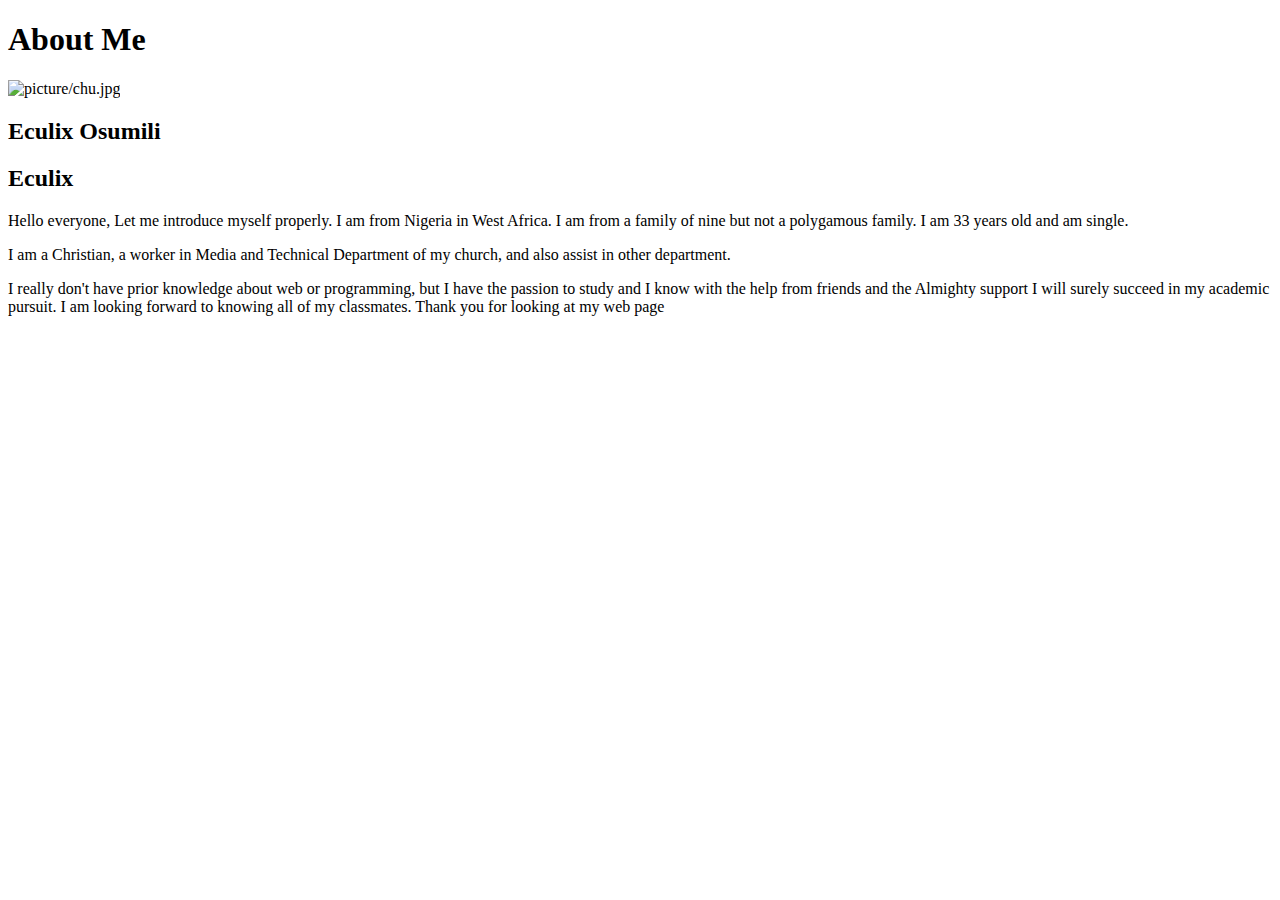
==== aboutme/index.html @ 341e2d8a "initial commit" ====
<!DOCTYPE html>
<html lang="en">
<head>
    <meta charset="UTF-8">
    <meta http-equiv="X-UA-Compatible" content="IE=edge">
    <meta name="viewport" content="width=device-width, initial-scale=1.0">
    <title>All About Me</title>
</head>
<body>
  <h1>About Me</h1>
  <img src="image of me? " alt="picture/chu.jpg">
  <h2>Eculix Osumili</h2> 
  <h2>Eculix</h2>
  <p>Hello everyone, Let me introduce myself properly. I am from Nigeria in West Africa. I am from a family of nine but not a polygamous family. I am 33 years old and am single.</p>
  <p>I am a Christian, a worker in Media and Technical Department of my church, and also assist in other department.</p>
  <p>I really don't have prior knowledge about web or programming, but I have the passion to study and I know with the help from friends and the Almighty support I will surely succeed in my academic pursuit. I am looking forward to knowing all of my classmates. Thank  you for looking at my web page</p>
</body>
</html>
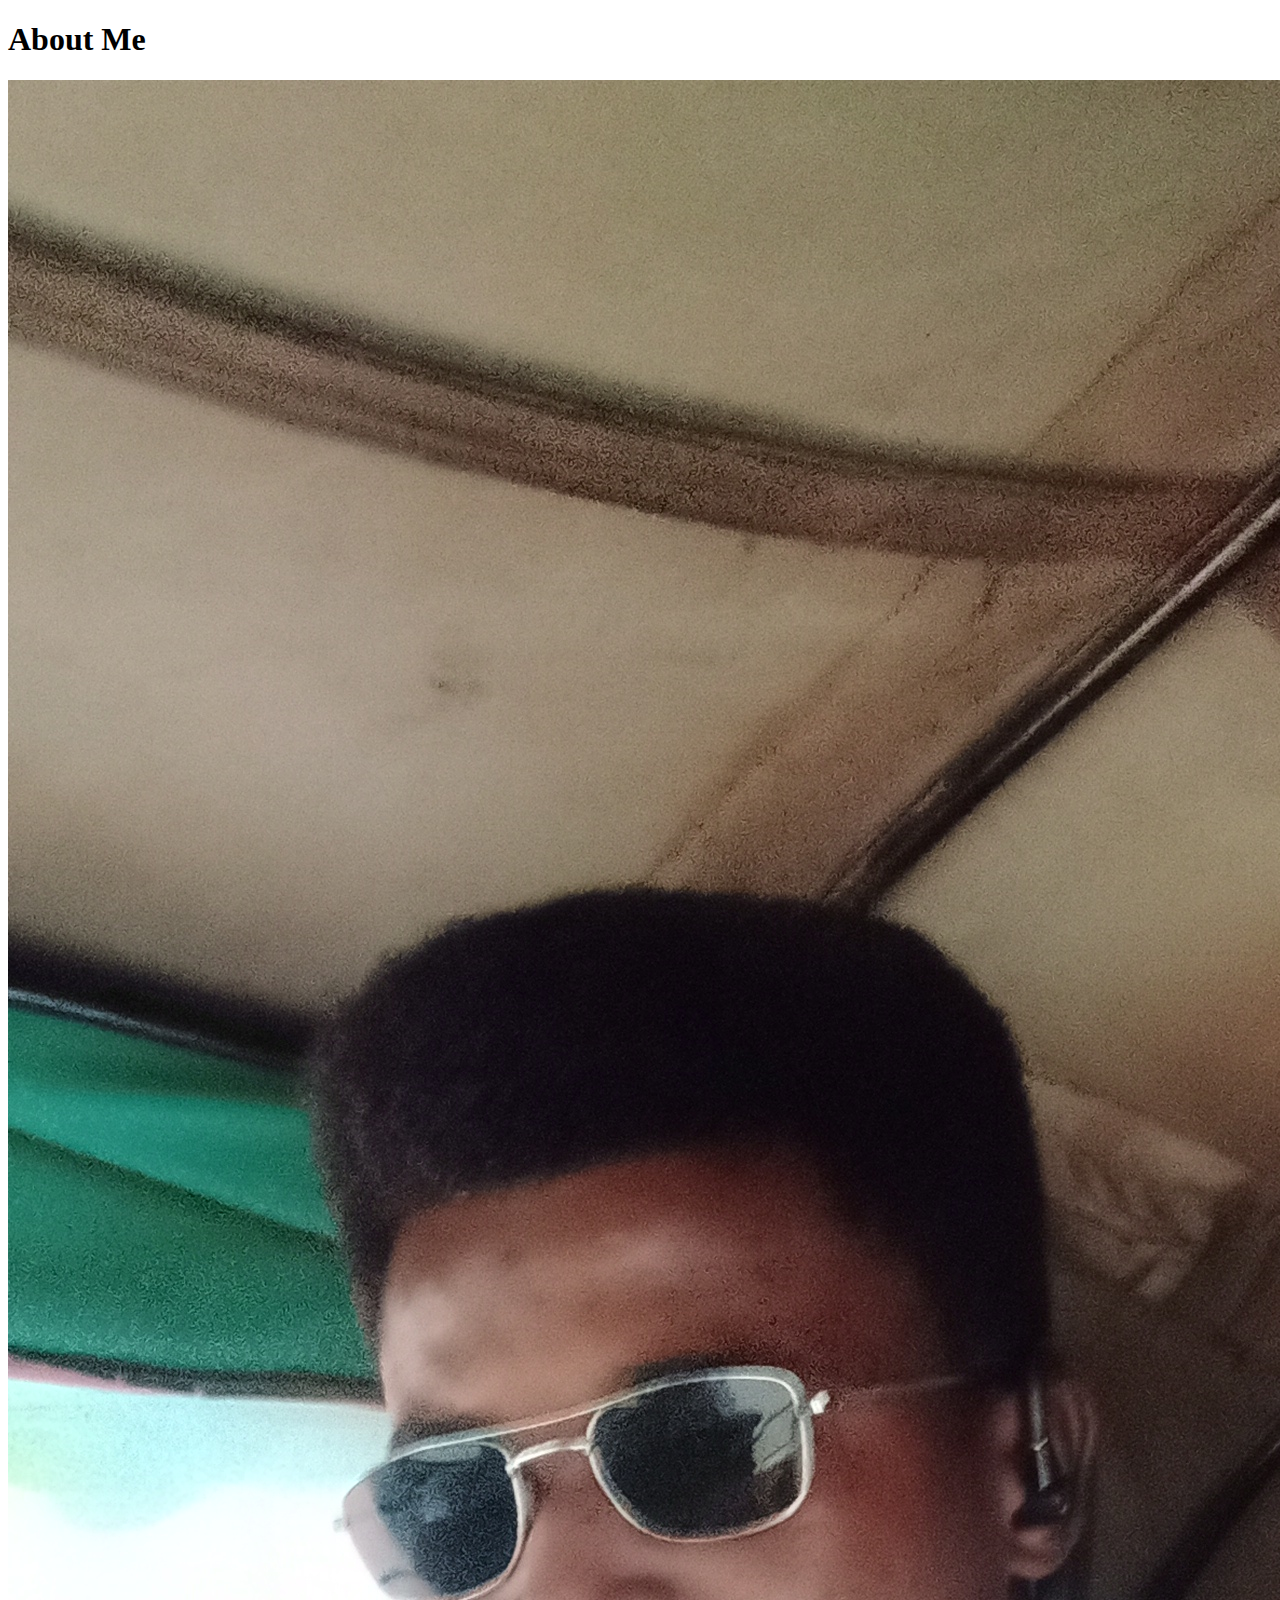
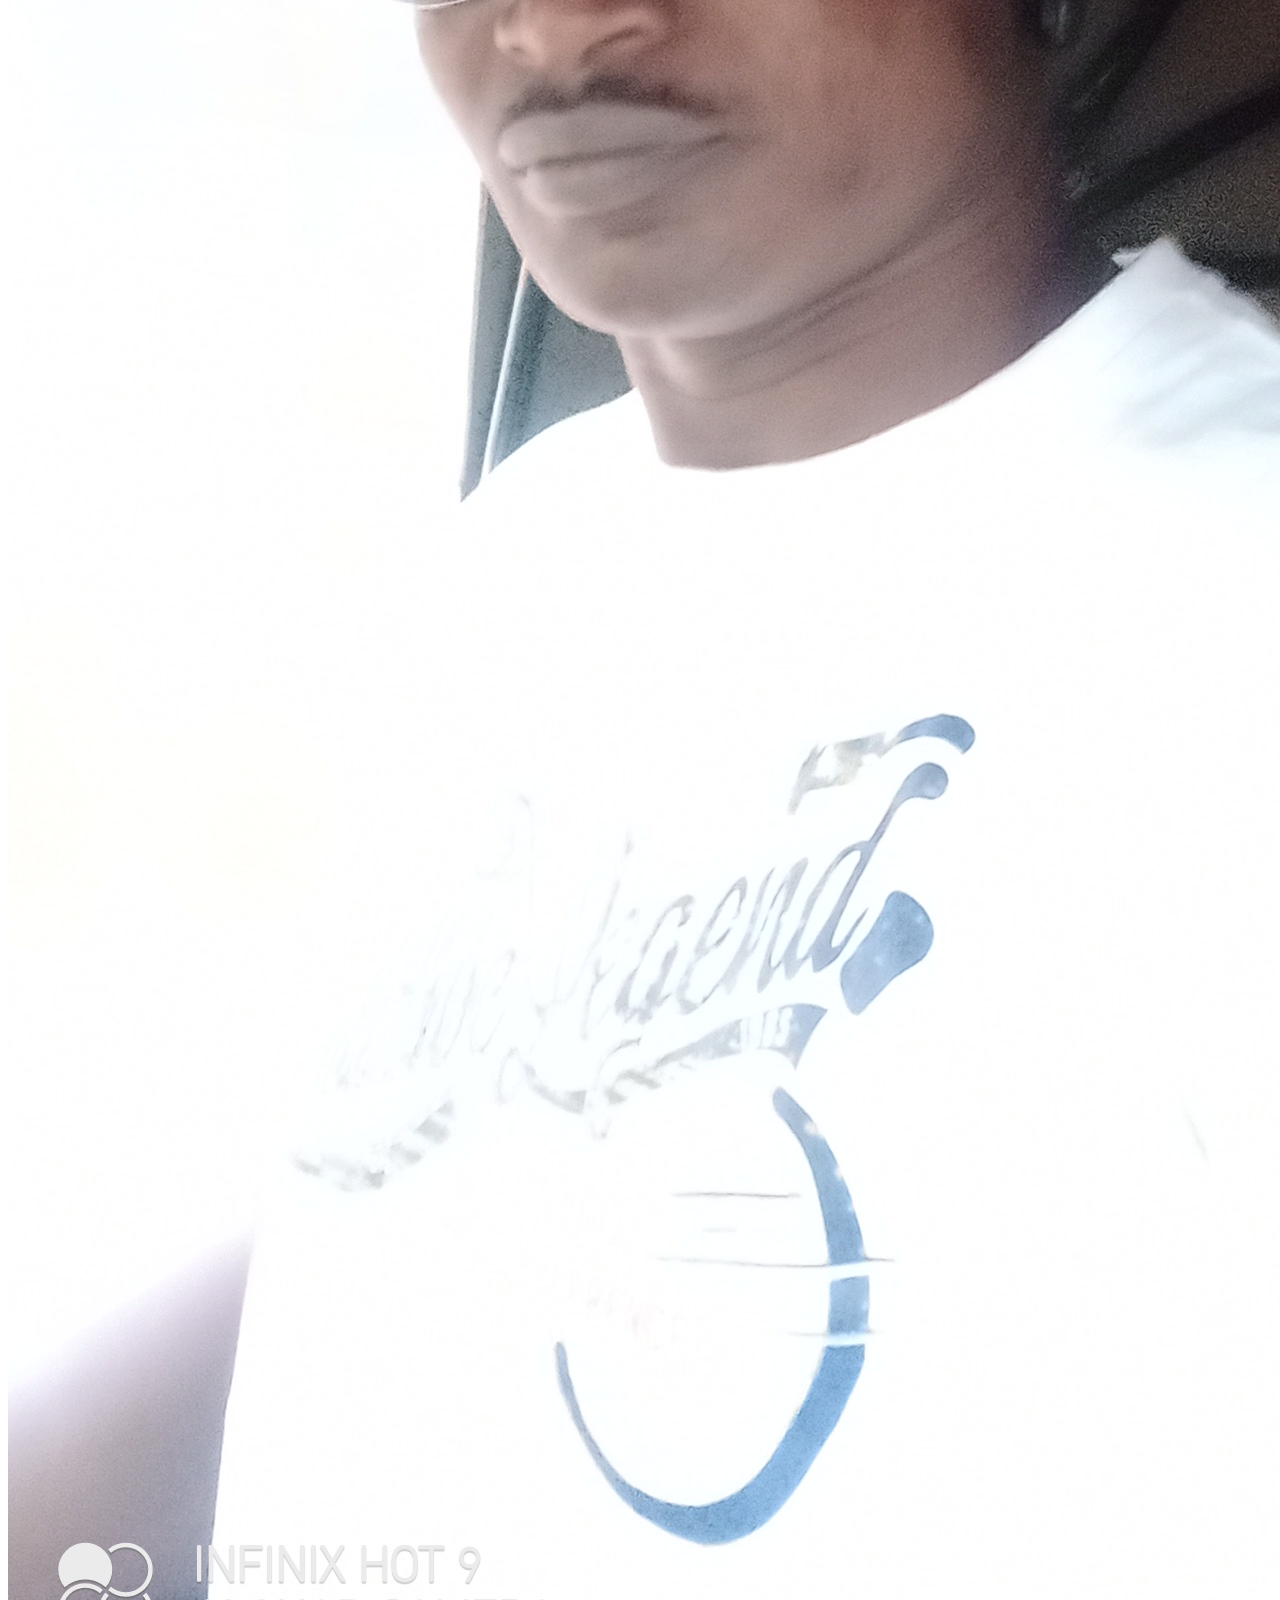
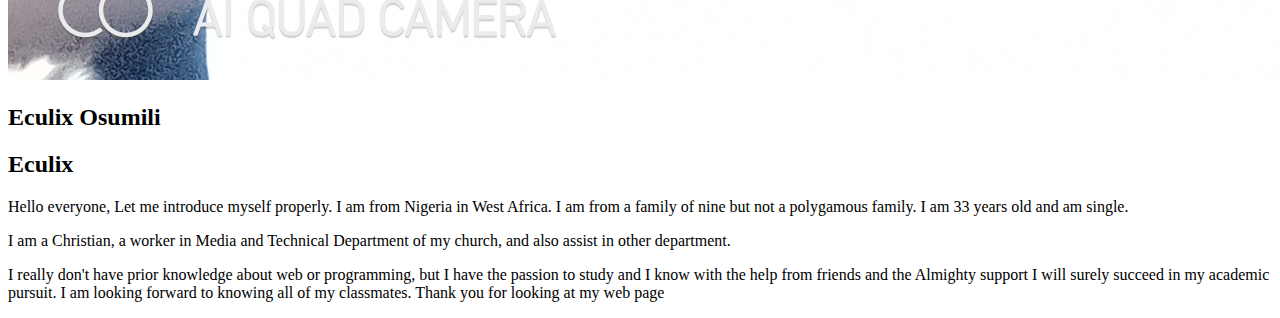
==== commit 0019507b: "added image" ====
--- a/aboutme/index.html
+++ b/aboutme/index.html
@@ -8,7 +8,7 @@
 </head>
 <body>
   <h1>About Me</h1>
-  <img src="image of me? " alt="picture/chu.jpg">
+  <img src="./images/chu.jpg" alt="image of Eculix">
   <h2>Eculix Osumili</h2> 
   <h2>Eculix</h2>
   <p>Hello everyone, Let me introduce myself properly. I am from Nigeria in West Africa. I am from a family of nine but not a polygamous family. I am 33 years old and am single.</p>
